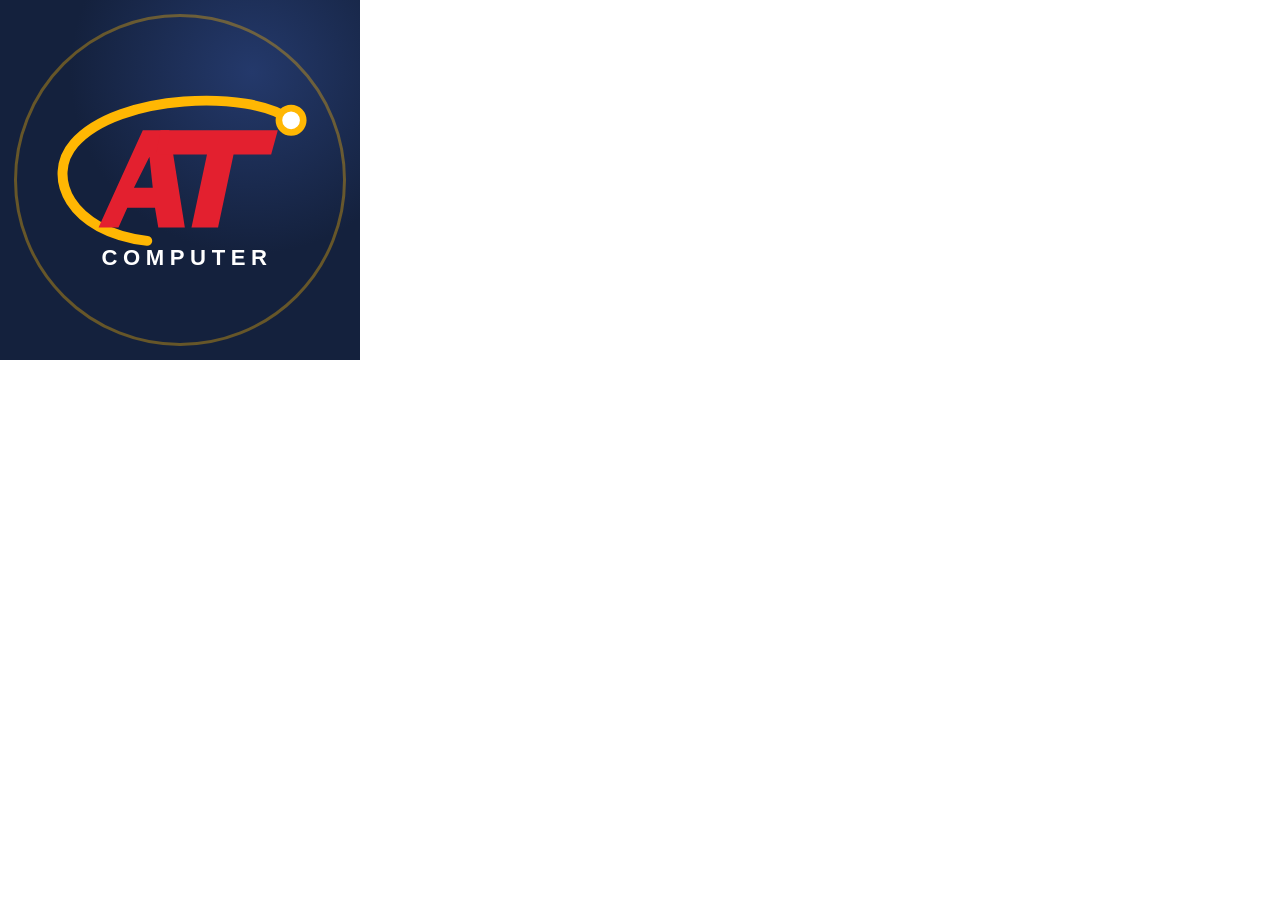
==== brand/fb-avatar.html @ a1b3a2a7 "Doi nhan dien sang navy - vang - do, logo AT, hotline that Co-Authored-By: Claude Opus 5.5 <noreply@" ====
<!doctype html><html><head><meta charset="utf-8">
<link href="https://fonts.googleapis.com/css2?family=Be+Vietnam+Pro:wght@800&display=swap" rel="stylesheet">
<style>*{margin:0}body{width:360px;height:360px;overflow:hidden}
.a{width:360px;height:360px;background:radial-gradient(260px 260px at 70% 20%,#24396B,#14213D 70%);display:grid;place-items:center;position:relative;overflow:hidden}
.a::after{content:"";position:absolute;inset:14px;border-radius:50%;border:3px solid rgba(255,183,3,.35)}
img{width:270px;transform:translateX(-4px)}</style></head>
<body><div class="a"><img src="../logo-at-dark.svg"></div></body></html>
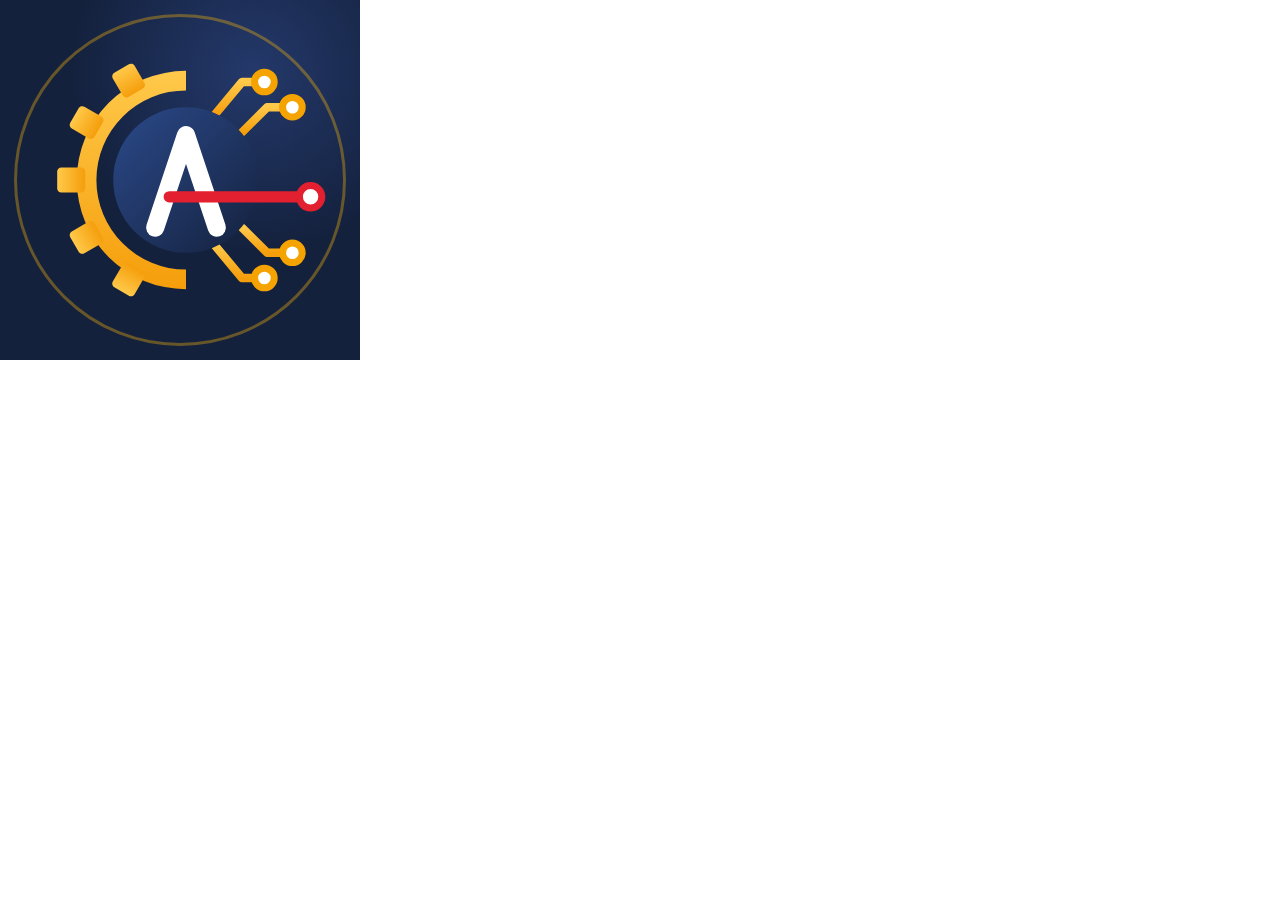
==== commit 26ffe9a9: "Doi logo sang banh rang chu A theo mau thuong hieu Co-Authored-By: Claude Opus 5.5 <noreply@anthropi" ====
--- a/brand/fb-avatar.html
+++ b/brand/fb-avatar.html
@@ -3,5 +3,5 @@
 <style>*{margin:0}body{width:360px;height:360px;overflow:hidden}
 .a{width:360px;height:360px;background:radial-gradient(260px 260px at 70% 20%,#24396B,#14213D 70%);display:grid;place-items:center;position:relative;overflow:hidden}
 .a::after{content:"";position:absolute;inset:14px;border-radius:50%;border:3px solid rgba(255,183,3,.35)}
-img{width:270px;transform:translateX(-4px)}</style></head>
-<body><div class="a"><img src="../logo-at-dark.svg"></div></body></html>
+img{width:280px;transform:translateX(6px)}</style></head>
+<body><div class="a"><img src="../logo-mark.svg"></div></body></html>
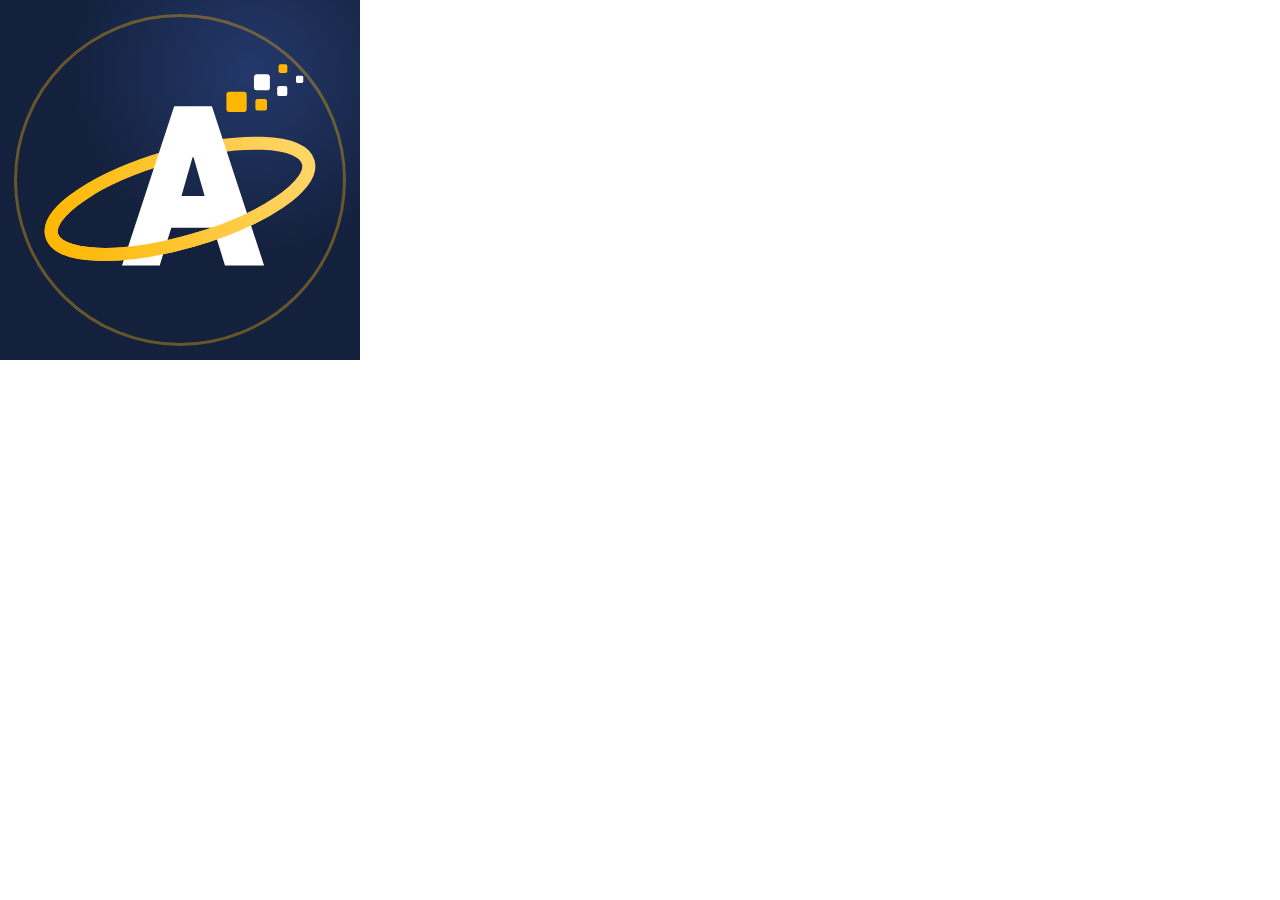
==== commit eeed78c3: "Logo moi: chu A + vet cong + pixel, mau navy-vang Co-Authored-By: Claude Opus 5.5 <noreply@anthropic" ====
--- a/brand/fb-avatar.html
+++ b/brand/fb-avatar.html
@@ -3,5 +3,5 @@
 <style>*{margin:0}body{width:360px;height:360px;overflow:hidden}
 .a{width:360px;height:360px;background:radial-gradient(260px 260px at 70% 20%,#24396B,#14213D 70%);display:grid;place-items:center;position:relative;overflow:hidden}
 .a::after{content:"";position:absolute;inset:14px;border-radius:50%;border:3px solid rgba(255,183,3,.35)}
-img{width:280px;transform:translateX(6px)}</style></head>
-<body><div class="a"><img src="../logo-mark.svg"></div></body></html>
+img{width:290px}</style></head>
+<body><div class="a"><img src="../logo-mark-dark.svg"></div></body></html>
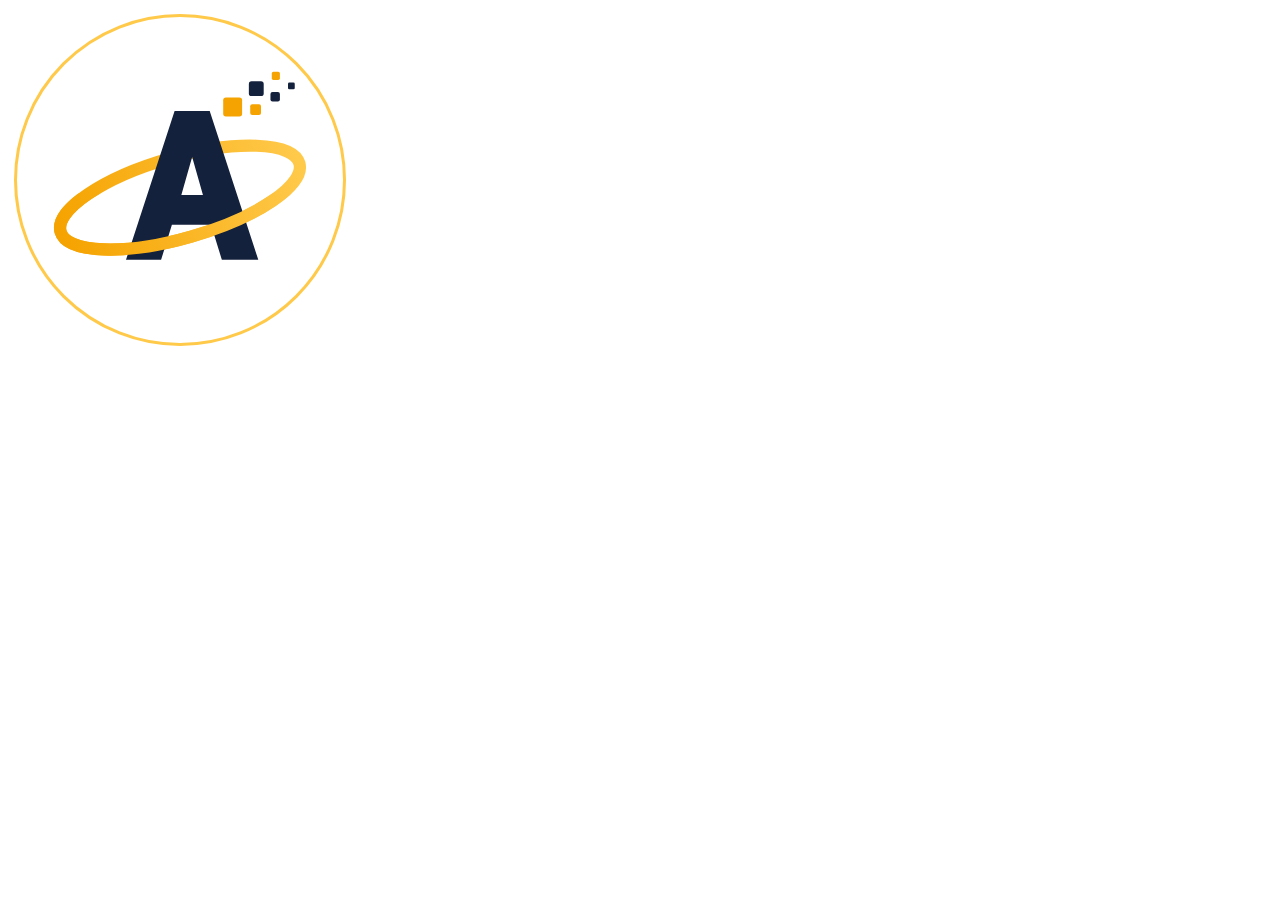
==== commit 192bdc0d: "Dong nhat logo: ten 1 dong tren web, avatar dung ban nen sang Co-Authored-By: Claude Sonnet 5.5 <nor" ====
--- a/brand/fb-avatar.html
+++ b/brand/fb-avatar.html
@@ -1,7 +1,6 @@
 <!doctype html><html><head><meta charset="utf-8">
-<link href="https://fonts.googleapis.com/css2?family=Be+Vietnam+Pro:wght@800&display=swap" rel="stylesheet">
 <style>*{margin:0}body{width:360px;height:360px;overflow:hidden}
-.a{width:360px;height:360px;background:radial-gradient(260px 260px at 70% 20%,#24396B,#14213D 70%);display:grid;place-items:center;position:relative;overflow:hidden}
-.a::after{content:"";position:absolute;inset:14px;border-radius:50%;border:3px solid rgba(255,183,3,.35)}
-img{width:290px}</style></head>
-<body><div class="a"><img src="../logo-mark-dark.svg"></div></body></html>
+.a{width:360px;height:360px;background:#fff;display:grid;place-items:center;position:relative}
+.a::after{content:"";position:absolute;inset:14px;border-radius:50%;border:3px solid #FFC94A}
+img{width:270px}</style></head>
+<body><div class="a"><img src="../logo-mark.svg"></div></body></html>
